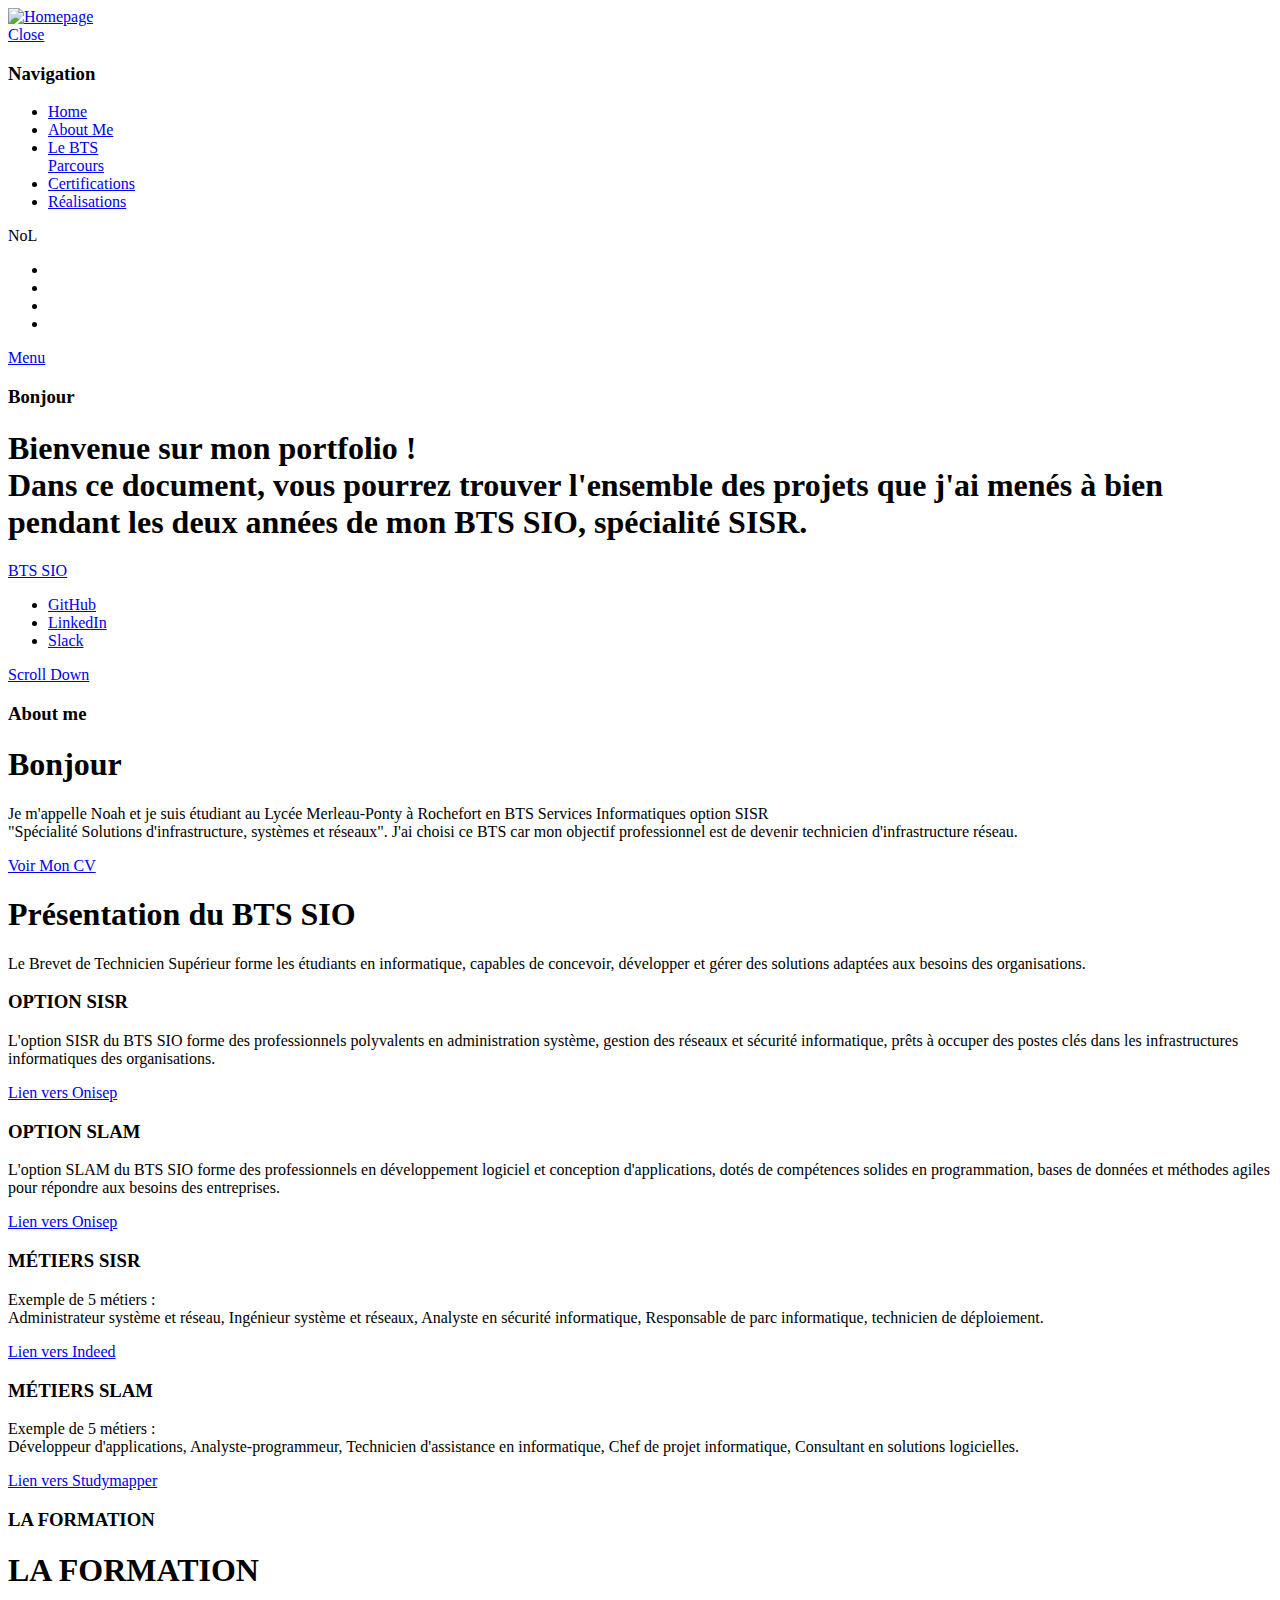
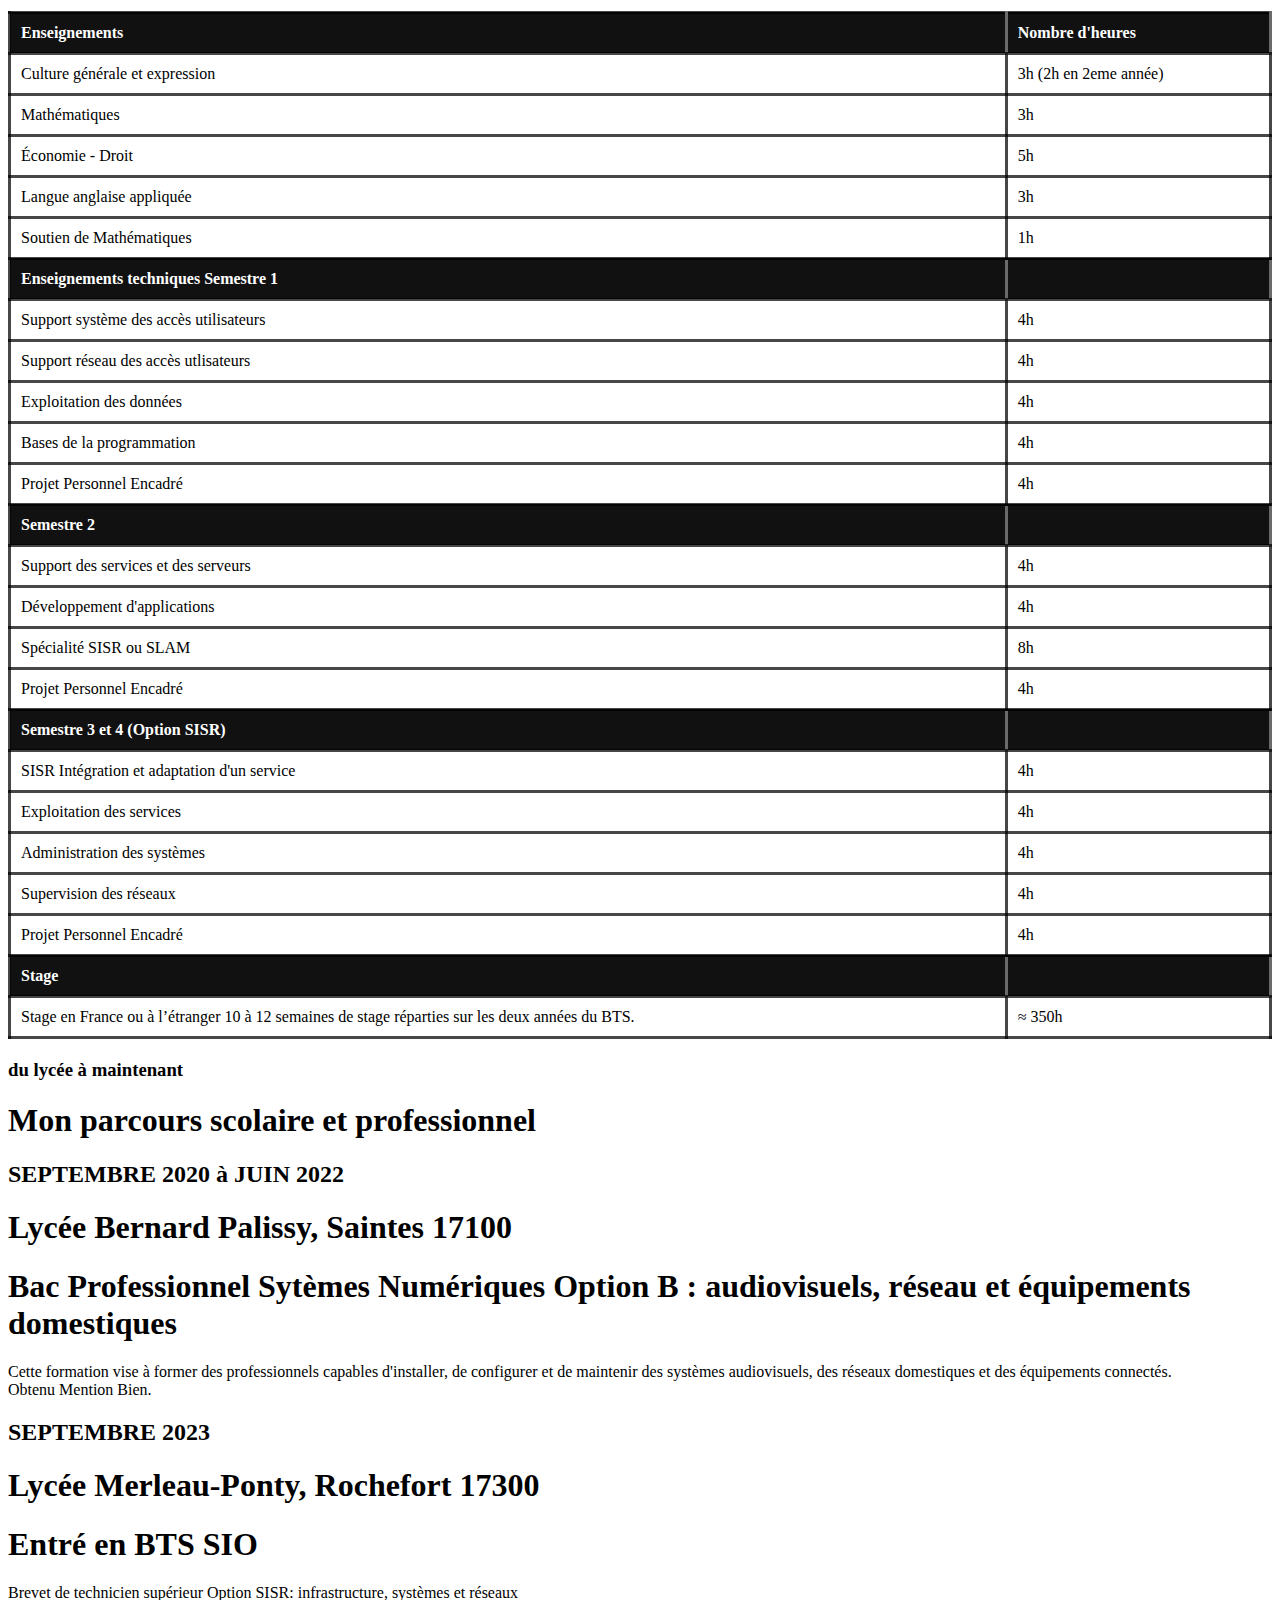
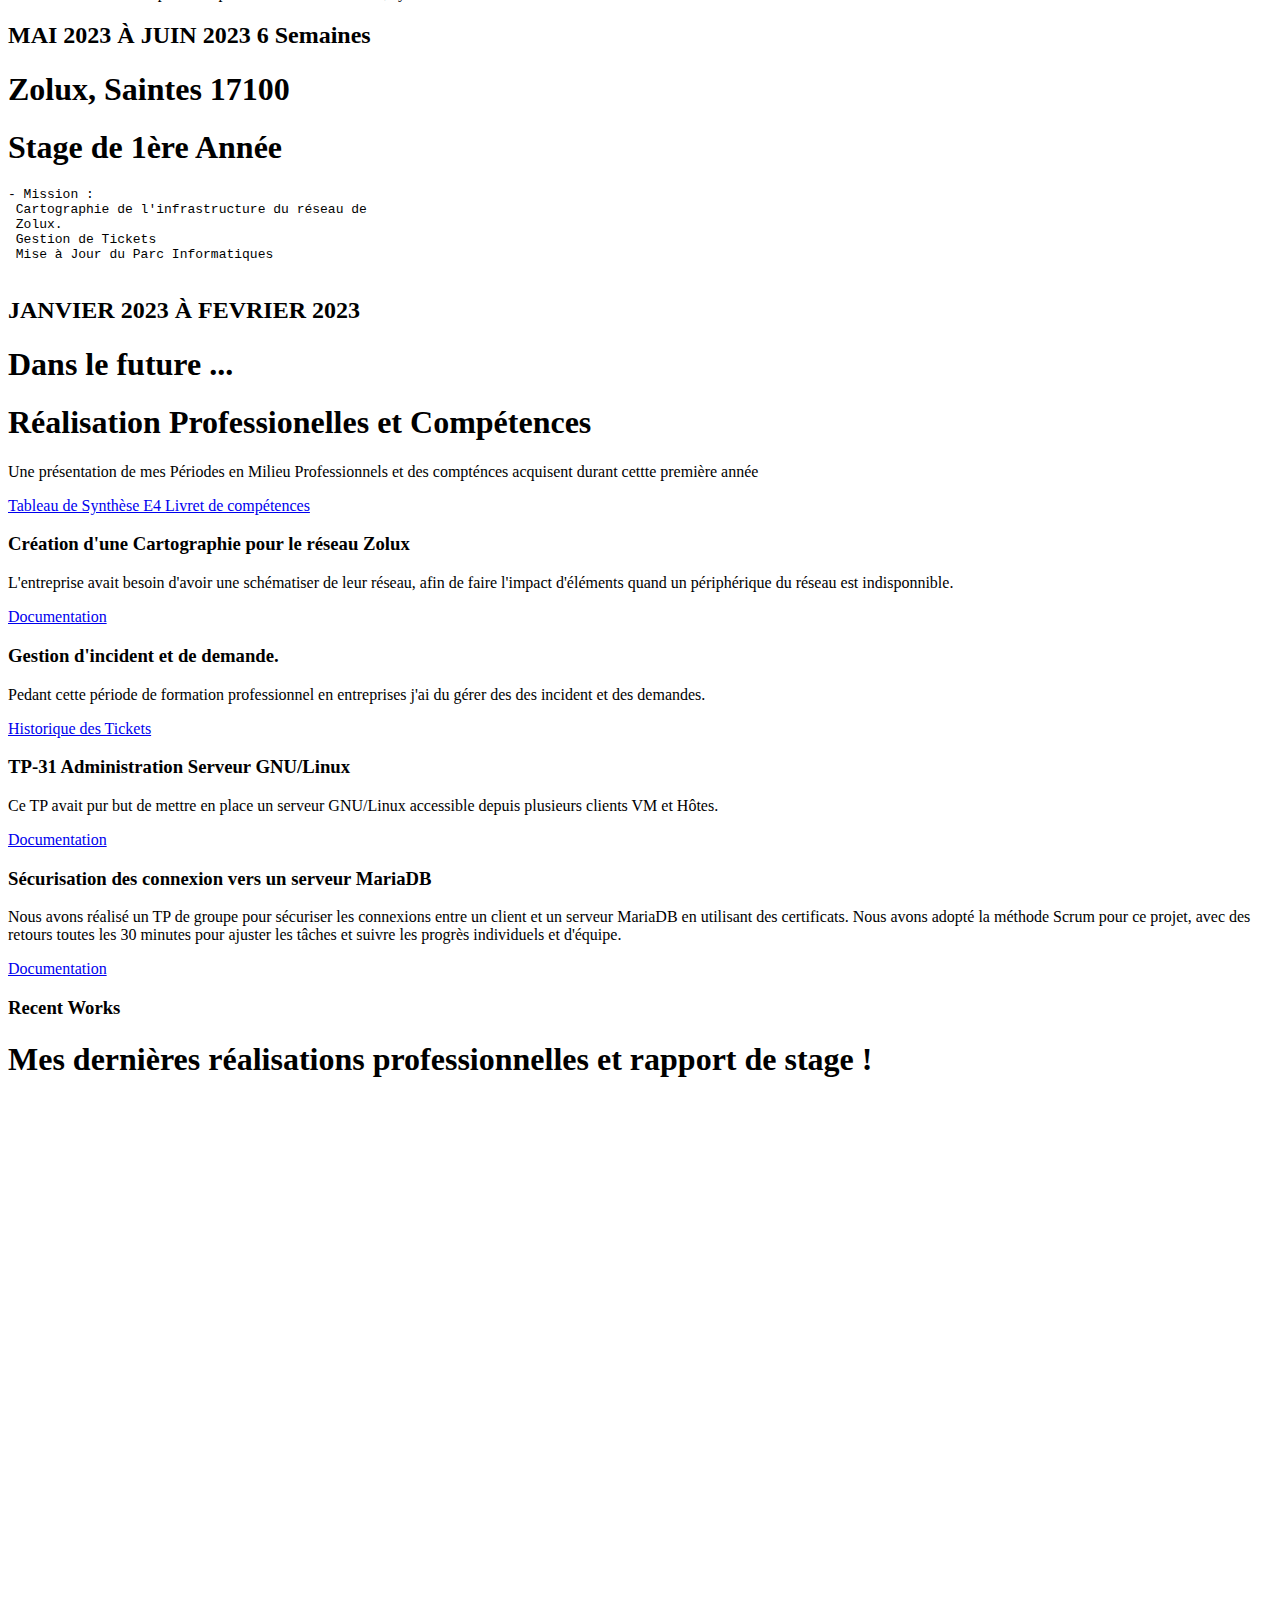
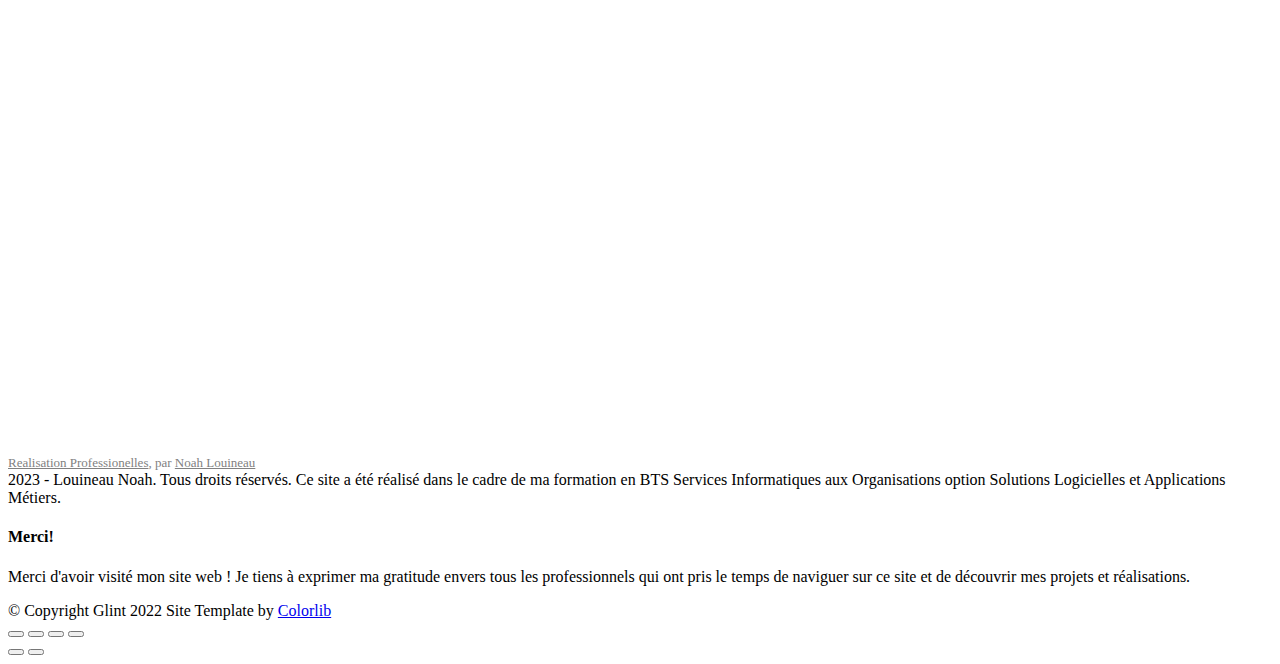
==== index.html @ 725c14c0 "html" ====
<!DOCTYPE html>
<!--[if lt IE 9]><html class="no-js oldie" lang="en"> <![endif]-->
<!--[if IE 9]><html class="no-js oldie ie9" lang="en"> <![endif]-->
<!--[if (gte IE 9)|!(IE)]><!-->
<html class="no-js" lang="en">
<!--<!
  [endif]-->
<head>
  <meta charset="utf-8" />
  <title>NOL</title>
  <meta name="description" content="" />
  <meta name="author" content="" />
  <meta name="viewport" content="width=device-width, initial-scale=1" />
  <link rel="stylesheet" href="css/cv.css" />
  <script src="js/modernizr.js+pace.min.js.pagespeed.jc.jYJkEWrgym.js"></script>
  <script>
    eval(mod_pagespeed_ustQdyNA22);
  </script>
  <script>
    eval(mod_pagespeed_CRiDk_PmFZ);
  </script>
 <link rel="shortcut icon" href="\images\logo\title-logo.png" type="image/x-icon" />
 <link rel="icon" href="\images\logo\title-logo.png" type="image/x-icon" />
  <script nonce="068b0d4e-6aa4-418f-b872-a1feb6f74731">
    (function (w, d) {
      !(function (a, e, t, r) {
        a.zarazData = a.zarazData || {};
        a.zarazData.executed = [];
        a.zaraz = { deferred: [], listeners: [] };
        a.zaraz.q = [];
        a.zaraz._f = function (e) {
          return function () {
            var t = Array.prototype.slice.call(arguments);
            a.zaraz.q.push({ m: e, a: t });
          };
        };
        for (const e of ["track", "set", "debug"]) a.zaraz[e] = a.zaraz._f(e);
        a.zaraz.init = () => {
          var t = e.getElementsByTagName(r)[0],
            z = e.createElement(r),
            n = e.getElementsByTagName("title")[0];
          n && (a.zarazData.t = e.getElementsByTagName("title")[0].text);
          a.zarazData.x = Math.random();
          a.zarazData.w = a.screen.width;
          a.zarazData.h = a.screen.height;
          a.zarazData.j = a.innerHeight;
          a.zarazData.e = a.innerWidth;
          a.zarazData.l = a.location.href;
          a.zarazData.r = e.referrer;
          a.zarazData.k = a.screen.colorDepth;
          a.zarazData.n = e.characterSet;
          a.zarazData.o = new Date().getTimezoneOffset();
          a.zarazData.q = [];
          for (; a.zaraz.q.length;) {
            const e = a.zaraz.q.shift();
            a.zarazData.q.push(e);
          }
          z.defer = !0;
          for (const e of [localStorage, sessionStorage])
            Object.keys(e || {})
              .filter((a) => a.startsWith("_zaraz_"))
              .forEach((t) => {
                try {
                  a.zarazData["z_" + t.slice(7)] = JSON.parse(e.getItem(t));
                } catch {
                  a.zarazData["z_" + t.slice(7)] = e.getItem(t);
                }
              });
          z.referrerPolicy = "origin";
          z.src =
            "/cdn-cgi/zaraz/s.js?z=" +
            btoa(encodeURIComponent(JSON.stringify(a.zarazData)));
          t.parentNode.insertBefore(z, t);
        };
        ["complete", "interactive"].includes(e.readyState)
          ? zaraz.init()
          : a.addEventListener("DOMContentLoaded", zaraz.init);
      })(w, d, 0, "script");
    })(window, document);
  </script>
</head>

<body id="top">
  <header class="s-header">
    <div class="header-logo">
      <a class="site-logo" href="index.html">
        <img src="images\logo\header-title.png" alt="Homepage" class="site-logo-header" />
      </a>
    </div>
    <nav class="header-nav">
      <a href="#0" class="header-nav__close" title="close"><span>Close</span></a>
      <div class="header-nav__content">
        <h3>Navigation</h3>
        <ul class="header-nav__list">
          <li class="current">
            <a class="smoothscroll" href="#home" title="home">Home</a>
          </li>
          <li>
            <a class="smoothscroll" href="#about" title="about">About Me</a>
          </li>
          <li>
            <a class="smoothscroll" href="#presentation" title="timeline">Le BTS</a>
          </li>
            <a class="smoothscroll" href="#timeline" title="timeline">Parcours</a>
          </li>
          <li>
            <a class="smoothscroll" href="#certifications" title="certifications">Certifications</a>
          </li>
          <li>
            <a class="smoothscroll" href="#works" title="works">Réalisations</a>
          </li>
        </ul>
        <p>
          NoL
        </p>
        <ul class="header-nav__social">
          <li>
            <a href="#"><i class="fa fa-twitter"></i></a>
          </li>
          <li>
            <a href="#"><i class="fa fa-instagram"></i></a>
          </li>
          <li>
            <a href="#"><i class="fa fa-behance"></i></a>
          </li>
          <li>
            <a href="#"><i class="fa fa-github"></i></a>
          </li>
        </ul>
      </div>
    </nav>
    <a class="header-menu-toggle" href="#0">
      <span class="header-menu-text">Menu</span>
      <span class="header-menu-icon"></span>
    </a>
  </header>

  <section id="home" class="s-home target-section" data-parallax="scroll" data-image-src="images/curriculum-bg.jpg"
    data-natural-width="3000" data-natural-height="2000" data-position-y="center">
    <div class="overlay"></div>
    <div class="shadow-overlay"></div>
    <div class="home-content">
      <div class="row home-content__main">
        <h3>Bonjour</h3>
        <h1>
          Bienvenue sur mon portfolio !<br />
          Dans ce document, vous pourrez trouver 
          l'ensemble des projets que j'ai menés à bien pendant les deux années de mon BTS SIO, spécialité SISR.
        </h1>
        <div class="home-content__buttons">
          <a href="https://btssio17.com/" type="button" class=" btn btn---first">
            BTS SIO
          </a>
        
        </div>
      </div>
    </div>
    
    <div class="home-content__line"></div>
    </div>
    <ul class="home-social">
      <li>
        <a href="https://github.com/louineau"><i class="fa fa-github" aria-hidden="true"></i><span>GitHub</span></a>
      </li>
      <li>
        <a href="https://www.linkedin.com/in/noah-louineau-b02731256/"><i class="fa fa-linkedin" aria-hidden="true"></i><span>LinkedIn</span></a>
      </li>
      <li>
        <a href="#0"><i class="fa fa-slack" aria-hidden="true"></i><span>Slack</span></a>
      </li>
    </ul>
    <div class="home-content__scroll">
      <a href="#about" class="scroll-link smoothscroll">
        <span>Scroll Down</span>
      </a>
    </div>
  </section>

  <section id="about" class="s-about">
    <div class="about__line"></div>
    <div class="row section-header has-bottom-sep aos-init aos-animate" data-aos="fade-up">
      <div class="col-full">
        <h3 class="subhead subhead--dark">About me</h3>
        <h1 class="display-1 display-1--light">Bonjour</h1>
      </div>
    </div>
    <div class="row about-desc aos-init aos-animate" data-aos="fade-up">
      <div class="col-full">
        <div class="contentabout">
        <p> Je m'appelle Noah et je suis étudiant au Lycée Merleau-Ponty à Rochefort en BTS Services Informatiques option SISR</br>
           "Spécialité Solutions d'infrastructure, systèmes et réseaux". J'ai choisi ce BTS car mon objectif professionnel est de devenir technicien d'infrastructure réseau. </p>
      </div>
       <div class="row home-content__main">
          <a href="cv/html/cv.html" type="button" class=" btn btn--secondly">
            Voir Mon CV
          </a>
        </div>
      </div>
    </div>
    <section id="presentation" class="s-services">
      <div class="row section-header has-bottom-sep" data-aos="fade-up">
        <div class="col-full">
          <h1 class="display-2">Présentation du BTS SIO</h1>
        </div>
        <p>Le Brevet de Technicien Supérieur forme les étudiants en informatique, capables de concevoir, développer et gérer des solutions adaptées aux besoins des organisations.</p>
      </div>
      <div class="row services-list block-1-2 block-tab-full">
        <div class="col-block service-item" data-aos="fade-up">
          <div class="service-icon"><i class="icon-cmd"></i></div>
          <div class="service-text">
  
  
            <h3 class="h2">OPTION SISR</h3>
            <p>
              L'option SISR du BTS SIO forme des professionnels polyvalents en administration système,
               gestion des réseaux et sécurité informatique,
              prêts à occuper des postes clés dans les infrastructures informatiques des organisations.
  
              <p><a href="https://www.onisep.fr/ressources/univers-formation/Formations/Post-bac/bts-services-informatiques-aux-organisations-option-a-solutions-d-infrastructure-systemes-et-reseaux"target="_blank">Lien vers Onisep</a></p>
            </p>
          </div>
        </div>
        <div class="col-block service-item" data-aos="fade-up">
          <div class="service-icon"><i class="icon-shield"></i></div>
          <div class="service-text">
            <h3 class="h2">OPTION SLAM</h3>
            <p>


              L'option SLAM du BTS SIO forme des professionnels en développement logiciel et conception d'applications,
              dotés de compétences solides en programmation, 
              bases de données et méthodes agiles pour répondre aux besoins des entreprises.            
              
              <p><a href="https://www.onisep.fr/ressources/univers-formation/Formations/Post-bac/bts-services-informatiques-aux-organisations-option-b-solutions-logicielles-et-applications-metiers"target="_blank">Lien vers Onisep</a></p></p>
  
          </div>
        </div>
      
        <div class="col-block service-item" data-aos="fade-up">
          <div class="service-icon"><i class="icon-earth"></i></div>
          <div class="service-text">
            <h3 class="h2">MÉTIERS SISR</h3>
            <p>
              Exemple de 5 métiers :<br> 
              Administrateur système et réseau, Ingénieur système et réseaux, 
              Analyste en sécurité informatique,
              Responsable de parc informatique, technicien de déploiement.
            </p>
            <p><a href="https://fr.indeed.com/conseils-carrieres/trouver-un-emploi/que-faire-apres-bts-sio"target="_blank">Lien vers Indeed</a></p></p>
          </div>
        </div>
        <div class="col-block service-item" data-aos="fade-up">
          <div class="service-icon"><i class="icon-cube"></i></div>
          <div class="service-text">
            <h3 class="h2">MÉTIERS SLAM</h3>
            <p>Exemple de 5 métiers : <br>
              Développeur d'applications, Analyste-programmeur,
              Technicien d'assistance en informatique, 
              Chef de projet informatique, 
              Consultant en solutions logicielles. <br>
            </p>
            <p><a href="https://studymapper.fr/news/11-metiers-accessibles-apres-un-bts-sio-slam/"target="_blank">Lien vers Studymapper</a></p></p>
          </div>
        </div>
      </div>
      <div class="table">
        <div class="row section-header has-bottom-sep" data-aos="fade-up">
          <div class="col-full">
            <h3 class="subhead">LA FORMATION</h3>
            <h1 class="display-2">LA FORMATION</h1>
          </div>
          <style>
              table {
                  border-collapse: collapse;
                  width: 100%;
                  margin-bottom: 20px;
              }
              th, td {
                  padding: 10px;
                  text-align: left;
                  border: 3px solid rgba(0, 0, 0, 0.721);
              }
              
              th {
                  background-color: #111111;
                  color: #ffff;
              }
              
              th:nth-child(1) {
                  border-right: 3px solid rgb(106, 106, 106);
                  border: 1px solid
                  color: rgb(224, 11, 11)
              }
              th:nth-child(2) {
                  border-right: 3px solid rgb(106, 106, 106);
                  border: 1px solid
                  color: rgb(224, 11, 11)
              }
          </style>
          
          <table>
              <thead>
                <tr>
                  <th>Enseignements</th>
                  <th>Nombre d'heures</th>
                </tr>
              </thead>
              <tbody>
                <tr>
                  <td>Culture générale et expression</td>
                  <td>3h (2h en 2eme année)</td>
                </tr>
                <tr>
                  <td>Mathématiques</td>
                  <td>3h</td>
                </tr>
                <tr>
                  <td>Économie - Droit</td>
                  <td>5h</td>
                </tr>
                <tr>
                  <td>Langue anglaise appliquée</td>
                  <td>3h</td>
                </tr>
                <tr>
                  <td>Soutien de Mathématiques</td>
                  <td>1h</td>
                </tr>
                <tr>
                  <th>Enseignements techniques Semestre 1</th>
                  <th></th>
                </tr>
                <tr>
                  <td>Support système des accès utilisateurs</td>
                  <td>4h</td>
                </tr>
                <tr>
                  <td>Support réseau des accès utlisateurs</td>
                  <td>4h</td>
                </tr>
                <tr>
                  <td>Exploitation des données</td>
                  <td>4h</td>
                </tr>
                <tr>
                  <td>Bases de la programmation</td>
                  <td>4h</td>
                </tr>
                <tr>
                  <td>Projet Personnel Encadré</td>
                  <td>4h</td>
                </tr>
                <tr>
                  <th>Semestre 2</th>
                  <th></th>
                </tr>
                <tr>
                  <td>Support des services et des serveurs</td>
                  <td>4h</td>
                </tr>
                <tr>
                  <td>Développement d'applications</td>
                  <td>4h</td>
                </tr>
                <tr>
                  <td>Spécialité SISR ou SLAM</td>
                  <td>8h</td>
                </tr>
                <tr>
                  <td>Projet Personnel Encadré</td>
                  <td>4h</td>
                </tr>
                <tr>
                  <th>Semestre 3 et 4 (Option SISR)</th>
                  <th></th>
                </tr>
                <tr>
                  <td>SISR Intégration et adaptation d'un service</td>
                  <td>4h</td>
                </tr>
                <tr>
                  <td>Exploitation des services</td>
                  <td>4h</td>
                </tr>
                <tr>
                  <td>Administration des systèmes</td>
                  <td>4h</td>
                </tr>
                <tr>
                  <td>Supervision des réseaux</td>
                  <td>4h</td>
                </tr>
                <tr>
                  <td>Projet Personnel Encadré</td>
                  <td>4h</td>
                </tr>
                <tr>
                  <th>Stage</th>
                  <th></th>
                </tr>
                <tr>
                  <td>Stage en France ou à l’étranger 10 à 12 semaines de stage réparties sur les deux années du BTS.</td>
                  <td>≈ 350h</td>
                </tr>
              </tbody>
            </table>  
  </div>
    </section> 
    
<!---   <div class="row about-stats stats block-1-4 block-m-1-2 block-mob-full aos-init aos-animate" data-aos="fade-up">
      <div class="col-block stats__col ">

        <h5>Awards Received</h5>
      </div>
      <div class="col-block stats__col">

        <h5>Cups of Coffee</h5>
      </div>
      <div class="col-block stats__col">

        <h5>Projects Completed</h5>
      </div>
      <div class="col-block stats__col">

        <h5>Happy Clients</h5>
      </div>
    </div>
  -->

  </section>

  <section id="timeline" class="s-timeline">

    <div>
      <h3 class="smalltimelinetext">du lycée à maintenant</h3>
      <h1 class="timelinetext">Mon parcours scolaire et professionnel</h1>
    </div>
      
      <div class="timeline">
        <div class="container left">
          <div class="content">
            <h2 class="date">SEPTEMBRE 2020 à JUIN 2022</h2>
            <h1 class="lieu">Lycée Bernard Palissy, Saintes 17100</h1>
            <h1 class="event">Bac Professionnel Sytèmes Numériques Option B : audiovisuels, réseau et équipements domestiques</h1>
            <p>Cette formation vise à former des professionnels capables d'installer,
              de configurer et de maintenir des systèmes audiovisuels,
              des réseaux domestiques et des équipements connectés. <br>
              Obtenu Mention Bien.</p>
          </div>
        </div>
        <div class="container right">
          <div class="content">
            <h2 class="date">SEPTEMBRE 2023</h2>
            <h1 class="lieu">Lycée Merleau-Ponty, Rochefort 17300</h1>
            <h1 class="event">Entré en BTS SIO</h1>
            <p>Brevet de technicien supérieur Option SISR: infrastructure, systèmes et réseaux</p>          
          </div>
        </div>
        <div class="container left">
          <div class="content">
             <h2 class="date">MAI 2023 À JUIN 2023 6 Semaines</h2>
            <h1 class="lieu">Zolux, Saintes 17100</h1>
            <h1 class="event">Stage de 1ère Année</h1>
            <pre>- Mission : 
 Cartographie de l'infrastructure du réseau de <br> Zolux. <br> Gestion de Tickets <br> Mise à Jour du Parc Informatiques
            </pre>
          </div>
        </div>
        <div class="container right">
          <div class="content">
             <h2 class="date">JANVIER 2023 À FEVRIER 2023</h2>
            <h1 class="lieu">Dans le future ...</h1>
            <h1 class="event"></h1>
            <p></p>
          </div>
        </div>
      </div>
  </section>

  <section id="certifications" class="s-services">
    <div class="row section-header has-bottom-sep" data-aos="fade-up">
      <div class="col-full">
        <h1 class="display-2">Réalisation Professionelles et Compétences</h1>
      </div>
      <p>Une présentation de mes Périodes en Milieu Professionnels et des compténces acquisent durant cettte première année</p>
        <a href="pdf/6- Annexe 6-1 - Tableau de synthèse - Epreuve E4 - BTS SIO 2023 (1).pdf" target="_blank" type="button" class=" btn btn--thirdly">
          Tableau de Synthèse E4
        </a>
        <a href="pdf/Bloc_suivi_competences.pdf"target="_blank" type="button" class=" btn btn--thirdly">
          Livret de compétences
        </a>
    </div>
    <div class="row services-list block-1-2 block-tab-full">
      <div class="col-block service-item" data-aos="fade-up">
        <div class="service-icon"><i class="icon-cmd"></i></div>
        <div class="service-text">


          <h3 class="h2">Création d'une Cartographie pour le réseau Zolux</h3>
          <p>
            L'entreprise avait besoin d'avoir une schématiser de leur réseau, afin de faire l'impact d'éléments quand un périphérique du réseau est indisponnible.

            <p><a href="pdf/cartographie.pdf"target="_blank">Documentation</a></p>
          </p>
        </div>
      </div>
      <div class="col-block service-item" data-aos="fade-up">
        <div class="service-icon"><i class="icon-shield"></i></div>
        <div class="service-text">
          <h3 class="h2">Gestion d'incident et de demande.</h3>
          <p>
            Pedant cette période de formation professionnel en entreprises j'ai du gérer des des incident et des demandes.
          </p>
          <p><a href="pdf/hisotirque des tickets.pdf"target="_blank">Historique des Tickets</a></p></p>

        </div>
      </div>
      <div class="col-block service-item" data-aos="fade-up">
        <div class="service-icon"><i class="icon-lego-block"></i></div>
        <div class="service-text">
          <h3 class="h2">TP-31 Administration Serveur GNU/Linux</h3>
          <p>
            Ce TP avait pur but de mettre en place un serveur GNU/Linux accessible depuis plusieurs clients VM et Hôtes.
            <p><a href="pdf/Administration Serveur GNULinux.pdf"target="_blank">Documentation</a></p></p>

        </div>
      </div>
      <div class="col-block service-item" data-aos="fade-up">
        <div class="service-icon"><i class="icon-megaphone"></i></div>
        <div class="service-text">
          <h3 class="h2">Sécurisation des connexion vers un serveur MariaDB </h3>
          <p>
            Nous avons réalisé un TP de groupe pour sécuriser les connexions entre un client et un serveur MariaDB en 
            utilisant des certificats. Nous avons adopté la méthode Scrum pour ce projet,
            avec des retours toutes les 30 minutes pour ajuster les tâches et suivre les progrès individuels et d'équipe.
          </p>
          <p><a href="pdf/Sécurisation des connexion vers un serveur MariaDB.pdf"target="_blank">Documentation</a></p></p>          
        </div>
      </div>
      <!--
      <div class="col-block service-item" data-aos="fade-up">
        <div class="service-icon"><i class="icon-earth"></i></div>
        <div class="service-text">
          <h3 class="h2">Open Classroom - Écrire du JavaScript pour le web</h3>
          <p>
            Ce cours est conçu pour vous enseigner les bases du langage de programmation JavaScript et pour vous apporter beaucoup de pratique au passage
          </p>
          <p><a href="https://openclassrooms.com/fr/courses/6175841-apprenez-a-programmer-avec-javascript">Lien vers le MOOC</a></p></p>
        </div>
      </div>
      <div class="col-block service-item" data-aos="fade-up">
        <div class="service-icon"><i class="icon-cube"></i></div>
        <div class="service-text">
          <h3 class="h2">MOOC de la CNIL - Atelier RGPD</h3>
          <p>
            L’atelier RGPD est une formation permettant de sensibiliser les professionnels à la protection des données et d’accompagner leur mise en conformité
          </p>
          <p><a href="https://www.cnil.fr/fr/tag/mooc">Lien vers le MOOC</a></p></p>
        </div>
      </div> 
    -->
    </div>
  </section>


 <section id="works" class="s-works">
  <div class="intro-wrap">
    <div class="row section-header has-bottom-sep light-sep" data-aos="fade-up">
      <div class="col-full">
        <h3 class="subhead">Recent Works</h3>
        <h1 class="display-2 display-2--light">
          Mes dernières réalisations professionnelles et rapport de stage !
        </h1>
        <iframe src="https://www.pearltrees.com/noahlouineau?embed=2&d=202306052037" width="100%" height="950px" style="border:0px;" allowtransparency="true"></iframe><span style="display:block; padding-top:2px; color:#818181; font-size:13px;"><a href="https://www.pearltrees.com/ghjuvincenti/realisation-professionelles/id61694913" style=" color:#818181; font-size:13px;" target="_blank">Realisation Professionelles</a>, par <a href="https://www.pearltrees.com/ghjuvincenti" style=" color:#818181; font-size:13px;" target="_blank">Noah Louineau</a></span>
      </div>
    </div>
  </div>
</section>
  <section>
    <footer>
      <div class="row footer-main">
        <div class="col-six tab-full left footer-desc">
          <div class="footer-logo"></div>
          2023 - Louineau Noah. Tous droits réservés. 
          Ce site a été réalisé dans le cadre de ma formation en BTS Services Informatiques aux 
          Organisations option Solutions Logicielles et Applications Métiers.
        </div>
        <div class="col-six tab-full right footer-subscribe">
          <h4>Merci!</h4>
          <p>
            Merci d'avoir visité mon site web ! Je tiens à exprimer ma gratitude envers tous les professionnels 
            qui ont pris le temps de naviguer sur ce site et de découvrir mes projets et réalisations.
          </p>
        </div>
      </div>
      <div class="row footer-bottom">
        <div class="col-twelve">
          <div class="copyright">
            <span>© Copyright Glint 2022</span>
            <span>Site Template by
              <a href="https://colorlib.com/" target="_blank" rel="nofollow noopener">Colorlib</a></span>
          </div>
          <div class="go-top">
            <a class="smoothscroll" title="Back to Top" href="#top"><i class="icon-arrow-up" aria-hidden="true"></i></a>
          </div>
        </div>
      </div>
    </footer>
  </section>
  <div aria-hidden="true" class="pswp" role="dialog" tabindex="-1">
    <div class="pswp__bg"></div>
    <div class="pswp__scroll-wrap">
      <div class="pswp__container">
        <div class="pswp__item"></div>
        <div class="pswp__item"></div>
        <div class="pswp__item"></div>
      </div>
      <div class="pswp__ui pswp__ui--hidden">
        <div class="pswp__top-bar">
          <div class="pswp__counter"></div>
          <button class="pswp__button pswp__button--close" title="Close (Esc)"></button>
          <button class="pswp__button pswp__button--share" title="Share"></button>
          <button class="pswp__button pswp__button--fs" title="Toggle fullscreen"></button>
          <button class="pswp__button pswp__button--zoom" title="Zoom in/out"></button>
          <div class="pswp__preloader">
            <div class="pswp__preloader__icn">
              <div class="pswp__preloader__cut">
                <div class="pswp__preloader__donut"></div>
              </div>
            </div>
          </div>
        </div>
        <div class="pswp__share-modal pswp__share-modal--hidden pswp__single-tap">
          <div class="pswp__share-tooltip"></div>
        </div>
        <button class="pswp__button pswp__button--arrow--left" title="Previous (arrow left)"></button>
        <button class="pswp__button pswp__button--arrow--right" title="Next (arrow right)"></button>
        <div class="pswp__caption">
          <div class="pswp__caption__center"></div>
        </div>
      </div>
    </div>
  </div>
  <div id="preloader">
    <div id="loader">
      <div class="line-scale-pulse-out">
        <div></div>
        <div></div>
        <div></div>
        <div></div>
        <div></div>
      </div>
    </div>
  </div>
  <script data-cfasync="false" src="/cdn-cgi/scripts/5c5dd728/cloudflare-static/email-decode.min.js"></script>
  <script src="js/jquery-3.2.1.min.js"></script>
  <script src="js/plugins.js"></script>
  <script src="js/main.js"></script>
  <script defer src="https://static.cloudflareinsights.com/beacon.min.js/v652eace1692a40cfa3763df669d7439c1639079717194"
    integrity="sha512-Gi7xpJR8tSkrpF7aordPZQlW2DLtzUlZcumS8dMQjwDHEnw9I7ZLyiOj/6tZStRBGtGgN6ceN6cMH8z7etPGlw=="
    data-cf-beacon='{"rayId":"755e7e11cc0c999e","token":"cd0b4b3a733644fc843ef0b185f98241","version":"2022.8.1","si":100}'
    crossorigin="anonymous"></script>
</body>

</html>
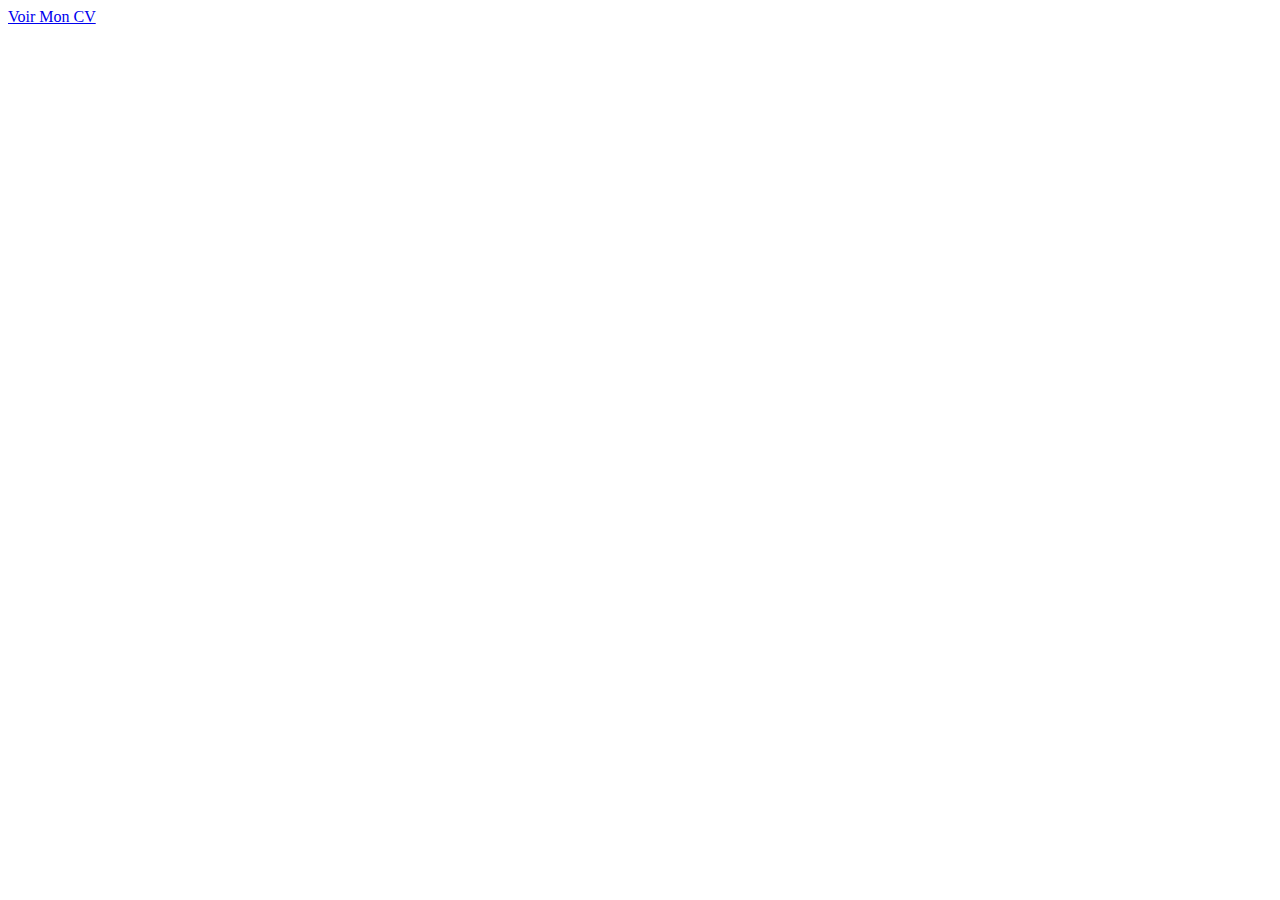
==== commit 269ed7d1: "aaaa" ====
--- a/index.html
+++ b/index.html
@@ -81,585 +81,11 @@
 </head>
 
 <body id="top">
-  <header class="s-header">
-    <div class="header-logo">
-      <a class="site-logo" href="index.html">
-        <img src="images\logo\header-title.png" alt="Homepage" class="site-logo-header" />
-      </a>
-    </div>
-    <nav class="header-nav">
-      <a href="#0" class="header-nav__close" title="close"><span>Close</span></a>
-      <div class="header-nav__content">
-        <h3>Navigation</h3>
-        <ul class="header-nav__list">
-          <li class="current">
-            <a class="smoothscroll" href="#home" title="home">Home</a>
-          </li>
-          <li>
-            <a class="smoothscroll" href="#about" title="about">About Me</a>
-          </li>
-          <li>
-            <a class="smoothscroll" href="#presentation" title="timeline">Le BTS</a>
-          </li>
-            <a class="smoothscroll" href="#timeline" title="timeline">Parcours</a>
-          </li>
-          <li>
-            <a class="smoothscroll" href="#certifications" title="certifications">Certifications</a>
-          </li>
-          <li>
-            <a class="smoothscroll" href="#works" title="works">Réalisations</a>
-          </li>
-        </ul>
-        <p>
-          NoL
-        </p>
-        <ul class="header-nav__social">
-          <li>
-            <a href="#"><i class="fa fa-twitter"></i></a>
-          </li>
-          <li>
-            <a href="#"><i class="fa fa-instagram"></i></a>
-          </li>
-          <li>
-            <a href="#"><i class="fa fa-behance"></i></a>
-          </li>
-          <li>
-            <a href="#"><i class="fa fa-github"></i></a>
-          </li>
-        </ul>
+    <div class="row home-content__main">
+        <a href="html/cv.html" type="button" class=" btn btn--secondly">
+          Voir Mon CV
+        </a>
       </div>
-    </nav>
-    <a class="header-menu-toggle" href="#0">
-      <span class="header-menu-text">Menu</span>
-      <span class="header-menu-icon"></span>
-    </a>
-  </header>
-
-  <section id="home" class="s-home target-section" data-parallax="scroll" data-image-src="images/curriculum-bg.jpg"
-    data-natural-width="3000" data-natural-height="2000" data-position-y="center">
-    <div class="overlay"></div>
-    <div class="shadow-overlay"></div>
-    <div class="home-content">
-      <div class="row home-content__main">
-        <h3>Bonjour</h3>
-        <h1>
-          Bienvenue sur mon portfolio !<br />
-          Dans ce document, vous pourrez trouver 
-          l'ensemble des projets que j'ai menés à bien pendant les deux années de mon BTS SIO, spécialité SISR.
-        </h1>
-        <div class="home-content__buttons">
-          <a href="https://btssio17.com/" type="button" class=" btn btn---first">
-            BTS SIO
-          </a>
-        
-        </div>
-      </div>
-    </div>
-    
-    <div class="home-content__line"></div>
-    </div>
-    <ul class="home-social">
-      <li>
-        <a href="https://github.com/louineau"><i class="fa fa-github" aria-hidden="true"></i><span>GitHub</span></a>
-      </li>
-      <li>
-        <a href="https://www.linkedin.com/in/noah-louineau-b02731256/"><i class="fa fa-linkedin" aria-hidden="true"></i><span>LinkedIn</span></a>
-      </li>
-      <li>
-        <a href="#0"><i class="fa fa-slack" aria-hidden="true"></i><span>Slack</span></a>
-      </li>
-    </ul>
-    <div class="home-content__scroll">
-      <a href="#about" class="scroll-link smoothscroll">
-        <span>Scroll Down</span>
-      </a>
-    </div>
-  </section>
-
-  <section id="about" class="s-about">
-    <div class="about__line"></div>
-    <div class="row section-header has-bottom-sep aos-init aos-animate" data-aos="fade-up">
-      <div class="col-full">
-        <h3 class="subhead subhead--dark">About me</h3>
-        <h1 class="display-1 display-1--light">Bonjour</h1>
-      </div>
-    </div>
-    <div class="row about-desc aos-init aos-animate" data-aos="fade-up">
-      <div class="col-full">
-        <div class="contentabout">
-        <p> Je m'appelle Noah et je suis étudiant au Lycée Merleau-Ponty à Rochefort en BTS Services Informatiques option SISR</br>
-           "Spécialité Solutions d'infrastructure, systèmes et réseaux". J'ai choisi ce BTS car mon objectif professionnel est de devenir technicien d'infrastructure réseau. </p>
-      </div>
-       <div class="row home-content__main">
-          <a href="cv/html/cv.html" type="button" class=" btn btn--secondly">
-            Voir Mon CV
-          </a>
-        </div>
-      </div>
-    </div>
-    <section id="presentation" class="s-services">
-      <div class="row section-header has-bottom-sep" data-aos="fade-up">
-        <div class="col-full">
-          <h1 class="display-2">Présentation du BTS SIO</h1>
-        </div>
-        <p>Le Brevet de Technicien Supérieur forme les étudiants en informatique, capables de concevoir, développer et gérer des solutions adaptées aux besoins des organisations.</p>
-      </div>
-      <div class="row services-list block-1-2 block-tab-full">
-        <div class="col-block service-item" data-aos="fade-up">
-          <div class="service-icon"><i class="icon-cmd"></i></div>
-          <div class="service-text">
-  
-  
-            <h3 class="h2">OPTION SISR</h3>
-            <p>
-              L'option SISR du BTS SIO forme des professionnels polyvalents en administration système,
-               gestion des réseaux et sécurité informatique,
-              prêts à occuper des postes clés dans les infrastructures informatiques des organisations.
-  
-              <p><a href="https://www.onisep.fr/ressources/univers-formation/Formations/Post-bac/bts-services-informatiques-aux-organisations-option-a-solutions-d-infrastructure-systemes-et-reseaux"target="_blank">Lien vers Onisep</a></p>
-            </p>
-          </div>
-        </div>
-        <div class="col-block service-item" data-aos="fade-up">
-          <div class="service-icon"><i class="icon-shield"></i></div>
-          <div class="service-text">
-            <h3 class="h2">OPTION SLAM</h3>
-            <p>
-
-
-              L'option SLAM du BTS SIO forme des professionnels en développement logiciel et conception d'applications,
-              dotés de compétences solides en programmation, 
-              bases de données et méthodes agiles pour répondre aux besoins des entreprises.            
-              
-              <p><a href="https://www.onisep.fr/ressources/univers-formation/Formations/Post-bac/bts-services-informatiques-aux-organisations-option-b-solutions-logicielles-et-applications-metiers"target="_blank">Lien vers Onisep</a></p></p>
-  
-          </div>
-        </div>
-      
-        <div class="col-block service-item" data-aos="fade-up">
-          <div class="service-icon"><i class="icon-earth"></i></div>
-          <div class="service-text">
-            <h3 class="h2">MÉTIERS SISR</h3>
-            <p>
-              Exemple de 5 métiers :<br> 
-              Administrateur système et réseau, Ingénieur système et réseaux, 
-              Analyste en sécurité informatique,
-              Responsable de parc informatique, technicien de déploiement.
-            </p>
-            <p><a href="https://fr.indeed.com/conseils-carrieres/trouver-un-emploi/que-faire-apres-bts-sio"target="_blank">Lien vers Indeed</a></p></p>
-          </div>
-        </div>
-        <div class="col-block service-item" data-aos="fade-up">
-          <div class="service-icon"><i class="icon-cube"></i></div>
-          <div class="service-text">
-            <h3 class="h2">MÉTIERS SLAM</h3>
-            <p>Exemple de 5 métiers : <br>
-              Développeur d'applications, Analyste-programmeur,
-              Technicien d'assistance en informatique, 
-              Chef de projet informatique, 
-              Consultant en solutions logicielles. <br>
-            </p>
-            <p><a href="https://studymapper.fr/news/11-metiers-accessibles-apres-un-bts-sio-slam/"target="_blank">Lien vers Studymapper</a></p></p>
-          </div>
-        </div>
-      </div>
-      <div class="table">
-        <div class="row section-header has-bottom-sep" data-aos="fade-up">
-          <div class="col-full">
-            <h3 class="subhead">LA FORMATION</h3>
-            <h1 class="display-2">LA FORMATION</h1>
-          </div>
-          <style>
-              table {
-                  border-collapse: collapse;
-                  width: 100%;
-                  margin-bottom: 20px;
-              }
-              th, td {
-                  padding: 10px;
-                  text-align: left;
-                  border: 3px solid rgba(0, 0, 0, 0.721);
-              }
-              
-              th {
-                  background-color: #111111;
-                  color: #ffff;
-              }
-              
-              th:nth-child(1) {
-                  border-right: 3px solid rgb(106, 106, 106);
-                  border: 1px solid
-                  color: rgb(224, 11, 11)
-              }
-              th:nth-child(2) {
-                  border-right: 3px solid rgb(106, 106, 106);
-                  border: 1px solid
-                  color: rgb(224, 11, 11)
-              }
-          </style>
-          
-          <table>
-              <thead>
-                <tr>
-                  <th>Enseignements</th>
-                  <th>Nombre d'heures</th>
-                </tr>
-              </thead>
-              <tbody>
-                <tr>
-                  <td>Culture générale et expression</td>
-                  <td>3h (2h en 2eme année)</td>
-                </tr>
-                <tr>
-                  <td>Mathématiques</td>
-                  <td>3h</td>
-                </tr>
-                <tr>
-                  <td>Économie - Droit</td>
-                  <td>5h</td>
-                </tr>
-                <tr>
-                  <td>Langue anglaise appliquée</td>
-                  <td>3h</td>
-                </tr>
-                <tr>
-                  <td>Soutien de Mathématiques</td>
-                  <td>1h</td>
-                </tr>
-                <tr>
-                  <th>Enseignements techniques Semestre 1</th>
-                  <th></th>
-                </tr>
-                <tr>
-                  <td>Support système des accès utilisateurs</td>
-                  <td>4h</td>
-                </tr>
-                <tr>
-                  <td>Support réseau des accès utlisateurs</td>
-                  <td>4h</td>
-                </tr>
-                <tr>
-                  <td>Exploitation des données</td>
-                  <td>4h</td>
-                </tr>
-                <tr>
-                  <td>Bases de la programmation</td>
-                  <td>4h</td>
-                </tr>
-                <tr>
-                  <td>Projet Personnel Encadré</td>
-                  <td>4h</td>
-                </tr>
-                <tr>
-                  <th>Semestre 2</th>
-                  <th></th>
-                </tr>
-                <tr>
-                  <td>Support des services et des serveurs</td>
-                  <td>4h</td>
-                </tr>
-                <tr>
-                  <td>Développement d'applications</td>
-                  <td>4h</td>
-                </tr>
-                <tr>
-                  <td>Spécialité SISR ou SLAM</td>
-                  <td>8h</td>
-                </tr>
-                <tr>
-                  <td>Projet Personnel Encadré</td>
-                  <td>4h</td>
-                </tr>
-                <tr>
-                  <th>Semestre 3 et 4 (Option SISR)</th>
-                  <th></th>
-                </tr>
-                <tr>
-                  <td>SISR Intégration et adaptation d'un service</td>
-                  <td>4h</td>
-                </tr>
-                <tr>
-                  <td>Exploitation des services</td>
-                  <td>4h</td>
-                </tr>
-                <tr>
-                  <td>Administration des systèmes</td>
-                  <td>4h</td>
-                </tr>
-                <tr>
-                  <td>Supervision des réseaux</td>
-                  <td>4h</td>
-                </tr>
-                <tr>
-                  <td>Projet Personnel Encadré</td>
-                  <td>4h</td>
-                </tr>
-                <tr>
-                  <th>Stage</th>
-                  <th></th>
-                </tr>
-                <tr>
-                  <td>Stage en France ou à l’étranger 10 à 12 semaines de stage réparties sur les deux années du BTS.</td>
-                  <td>≈ 350h</td>
-                </tr>
-              </tbody>
-            </table>  
-  </div>
-    </section> 
-    
-<!---   <div class="row about-stats stats block-1-4 block-m-1-2 block-mob-full aos-init aos-animate" data-aos="fade-up">
-      <div class="col-block stats__col ">
-
-        <h5>Awards Received</h5>
-      </div>
-      <div class="col-block stats__col">
-
-        <h5>Cups of Coffee</h5>
-      </div>
-      <div class="col-block stats__col">
-
-        <h5>Projects Completed</h5>
-      </div>
-      <div class="col-block stats__col">
-
-        <h5>Happy Clients</h5>
-      </div>
-    </div>
-  -->
-
-  </section>
-
-  <section id="timeline" class="s-timeline">
-
-    <div>
-      <h3 class="smalltimelinetext">du lycée à maintenant</h3>
-      <h1 class="timelinetext">Mon parcours scolaire et professionnel</h1>
-    </div>
-      
-      <div class="timeline">
-        <div class="container left">
-          <div class="content">
-            <h2 class="date">SEPTEMBRE 2020 à JUIN 2022</h2>
-            <h1 class="lieu">Lycée Bernard Palissy, Saintes 17100</h1>
-            <h1 class="event">Bac Professionnel Sytèmes Numériques Option B : audiovisuels, réseau et équipements domestiques</h1>
-            <p>Cette formation vise à former des professionnels capables d'installer,
-              de configurer et de maintenir des systèmes audiovisuels,
-              des réseaux domestiques et des équipements connectés. <br>
-              Obtenu Mention Bien.</p>
-          </div>
-        </div>
-        <div class="container right">
-          <div class="content">
-            <h2 class="date">SEPTEMBRE 2023</h2>
-            <h1 class="lieu">Lycée Merleau-Ponty, Rochefort 17300</h1>
-            <h1 class="event">Entré en BTS SIO</h1>
-            <p>Brevet de technicien supérieur Option SISR: infrastructure, systèmes et réseaux</p>          
-          </div>
-        </div>
-        <div class="container left">
-          <div class="content">
-             <h2 class="date">MAI 2023 À JUIN 2023 6 Semaines</h2>
-            <h1 class="lieu">Zolux, Saintes 17100</h1>
-            <h1 class="event">Stage de 1ère Année</h1>
-            <pre>- Mission : 
- Cartographie de l'infrastructure du réseau de <br> Zolux. <br> Gestion de Tickets <br> Mise à Jour du Parc Informatiques
-            </pre>
-          </div>
-        </div>
-        <div class="container right">
-          <div class="content">
-             <h2 class="date">JANVIER 2023 À FEVRIER 2023</h2>
-            <h1 class="lieu">Dans le future ...</h1>
-            <h1 class="event"></h1>
-            <p></p>
-          </div>
-        </div>
-      </div>
-  </section>
-
-  <section id="certifications" class="s-services">
-    <div class="row section-header has-bottom-sep" data-aos="fade-up">
-      <div class="col-full">
-        <h1 class="display-2">Réalisation Professionelles et Compétences</h1>
-      </div>
-      <p>Une présentation de mes Périodes en Milieu Professionnels et des compténces acquisent durant cettte première année</p>
-        <a href="pdf/6- Annexe 6-1 - Tableau de synthèse - Epreuve E4 - BTS SIO 2023 (1).pdf" target="_blank" type="button" class=" btn btn--thirdly">
-          Tableau de Synthèse E4
-        </a>
-        <a href="pdf/Bloc_suivi_competences.pdf"target="_blank" type="button" class=" btn btn--thirdly">
-          Livret de compétences
-        </a>
-    </div>
-    <div class="row services-list block-1-2 block-tab-full">
-      <div class="col-block service-item" data-aos="fade-up">
-        <div class="service-icon"><i class="icon-cmd"></i></div>
-        <div class="service-text">
-
-
-          <h3 class="h2">Création d'une Cartographie pour le réseau Zolux</h3>
-          <p>
-            L'entreprise avait besoin d'avoir une schématiser de leur réseau, afin de faire l'impact d'éléments quand un périphérique du réseau est indisponnible.
-
-            <p><a href="pdf/cartographie.pdf"target="_blank">Documentation</a></p>
-          </p>
-        </div>
-      </div>
-      <div class="col-block service-item" data-aos="fade-up">
-        <div class="service-icon"><i class="icon-shield"></i></div>
-        <div class="service-text">
-          <h3 class="h2">Gestion d'incident et de demande.</h3>
-          <p>
-            Pedant cette période de formation professionnel en entreprises j'ai du gérer des des incident et des demandes.
-          </p>
-          <p><a href="pdf/hisotirque des tickets.pdf"target="_blank">Historique des Tickets</a></p></p>
-
-        </div>
-      </div>
-      <div class="col-block service-item" data-aos="fade-up">
-        <div class="service-icon"><i class="icon-lego-block"></i></div>
-        <div class="service-text">
-          <h3 class="h2">TP-31 Administration Serveur GNU/Linux</h3>
-          <p>
-            Ce TP avait pur but de mettre en place un serveur GNU/Linux accessible depuis plusieurs clients VM et Hôtes.
-            <p><a href="pdf/Administration Serveur GNULinux.pdf"target="_blank">Documentation</a></p></p>
-
-        </div>
-      </div>
-      <div class="col-block service-item" data-aos="fade-up">
-        <div class="service-icon"><i class="icon-megaphone"></i></div>
-        <div class="service-text">
-          <h3 class="h2">Sécurisation des connexion vers un serveur MariaDB </h3>
-          <p>
-            Nous avons réalisé un TP de groupe pour sécuriser les connexions entre un client et un serveur MariaDB en 
-            utilisant des certificats. Nous avons adopté la méthode Scrum pour ce projet,
-            avec des retours toutes les 30 minutes pour ajuster les tâches et suivre les progrès individuels et d'équipe.
-          </p>
-          <p><a href="pdf/Sécurisation des connexion vers un serveur MariaDB.pdf"target="_blank">Documentation</a></p></p>          
-        </div>
-      </div>
-      <!--
-      <div class="col-block service-item" data-aos="fade-up">
-        <div class="service-icon"><i class="icon-earth"></i></div>
-        <div class="service-text">
-          <h3 class="h2">Open Classroom - Écrire du JavaScript pour le web</h3>
-          <p>
-            Ce cours est conçu pour vous enseigner les bases du langage de programmation JavaScript et pour vous apporter beaucoup de pratique au passage
-          </p>
-          <p><a href="https://openclassrooms.com/fr/courses/6175841-apprenez-a-programmer-avec-javascript">Lien vers le MOOC</a></p></p>
-        </div>
-      </div>
-      <div class="col-block service-item" data-aos="fade-up">
-        <div class="service-icon"><i class="icon-cube"></i></div>
-        <div class="service-text">
-          <h3 class="h2">MOOC de la CNIL - Atelier RGPD</h3>
-          <p>
-            L’atelier RGPD est une formation permettant de sensibiliser les professionnels à la protection des données et d’accompagner leur mise en conformité
-          </p>
-          <p><a href="https://www.cnil.fr/fr/tag/mooc">Lien vers le MOOC</a></p></p>
-        </div>
-      </div> 
-    -->
-    </div>
-  </section>
-
-
- <section id="works" class="s-works">
-  <div class="intro-wrap">
-    <div class="row section-header has-bottom-sep light-sep" data-aos="fade-up">
-      <div class="col-full">
-        <h3 class="subhead">Recent Works</h3>
-        <h1 class="display-2 display-2--light">
-          Mes dernières réalisations professionnelles et rapport de stage !
-        </h1>
-        <iframe src="https://www.pearltrees.com/noahlouineau?embed=2&d=202306052037" width="100%" height="950px" style="border:0px;" allowtransparency="true"></iframe><span style="display:block; padding-top:2px; color:#818181; font-size:13px;"><a href="https://www.pearltrees.com/ghjuvincenti/realisation-professionelles/id61694913" style=" color:#818181; font-size:13px;" target="_blank">Realisation Professionelles</a>, par <a href="https://www.pearltrees.com/ghjuvincenti" style=" color:#818181; font-size:13px;" target="_blank">Noah Louineau</a></span>
-      </div>
-    </div>
-  </div>
-</section>
-  <section>
-    <footer>
-      <div class="row footer-main">
-        <div class="col-six tab-full left footer-desc">
-          <div class="footer-logo"></div>
-          2023 - Louineau Noah. Tous droits réservés. 
-          Ce site a été réalisé dans le cadre de ma formation en BTS Services Informatiques aux 
-          Organisations option Solutions Logicielles et Applications Métiers.
-        </div>
-        <div class="col-six tab-full right footer-subscribe">
-          <h4>Merci!</h4>
-          <p>
-            Merci d'avoir visité mon site web ! Je tiens à exprimer ma gratitude envers tous les professionnels 
-            qui ont pris le temps de naviguer sur ce site et de découvrir mes projets et réalisations.
-          </p>
-        </div>
-      </div>
-      <div class="row footer-bottom">
-        <div class="col-twelve">
-          <div class="copyright">
-            <span>© Copyright Glint 2022</span>
-            <span>Site Template by
-              <a href="https://colorlib.com/" target="_blank" rel="nofollow noopener">Colorlib</a></span>
-          </div>
-          <div class="go-top">
-            <a class="smoothscroll" title="Back to Top" href="#top"><i class="icon-arrow-up" aria-hidden="true"></i></a>
-          </div>
-        </div>
-      </div>
-    </footer>
-  </section>
-  <div aria-hidden="true" class="pswp" role="dialog" tabindex="-1">
-    <div class="pswp__bg"></div>
-    <div class="pswp__scroll-wrap">
-      <div class="pswp__container">
-        <div class="pswp__item"></div>
-        <div class="pswp__item"></div>
-        <div class="pswp__item"></div>
-      </div>
-      <div class="pswp__ui pswp__ui--hidden">
-        <div class="pswp__top-bar">
-          <div class="pswp__counter"></div>
-          <button class="pswp__button pswp__button--close" title="Close (Esc)"></button>
-          <button class="pswp__button pswp__button--share" title="Share"></button>
-          <button class="pswp__button pswp__button--fs" title="Toggle fullscreen"></button>
-          <button class="pswp__button pswp__button--zoom" title="Zoom in/out"></button>
-          <div class="pswp__preloader">
-            <div class="pswp__preloader__icn">
-              <div class="pswp__preloader__cut">
-                <div class="pswp__preloader__donut"></div>
-              </div>
-            </div>
-          </div>
-        </div>
-        <div class="pswp__share-modal pswp__share-modal--hidden pswp__single-tap">
-          <div class="pswp__share-tooltip"></div>
-        </div>
-        <button class="pswp__button pswp__button--arrow--left" title="Previous (arrow left)"></button>
-        <button class="pswp__button pswp__button--arrow--right" title="Next (arrow right)"></button>
-        <div class="pswp__caption">
-          <div class="pswp__caption__center"></div>
-        </div>
-      </div>
-    </div>
-  </div>
-  <div id="preloader">
-    <div id="loader">
-      <div class="line-scale-pulse-out">
-        <div></div>
-        <div></div>
-        <div></div>
-        <div></div>
-        <div></div>
-      </div>
-    </div>
-  </div>
-  <script data-cfasync="false" src="/cdn-cgi/scripts/5c5dd728/cloudflare-static/email-decode.min.js"></script>
-  <script src="js/jquery-3.2.1.min.js"></script>
-  <script src="js/plugins.js"></script>
-  <script src="js/main.js"></script>
-  <script defer src="https://static.cloudflareinsights.com/beacon.min.js/v652eace1692a40cfa3763df669d7439c1639079717194"
-    integrity="sha512-Gi7xpJR8tSkrpF7aordPZQlW2DLtzUlZcumS8dMQjwDHEnw9I7ZLyiOj/6tZStRBGtGgN6ceN6cMH8z7etPGlw=="
-    data-cf-beacon='{"rayId":"755e7e11cc0c999e","token":"cd0b4b3a733644fc843ef0b185f98241","version":"2022.8.1","si":100}'
-    crossorigin="anonymous"></script>
 </body>
 
 </html>